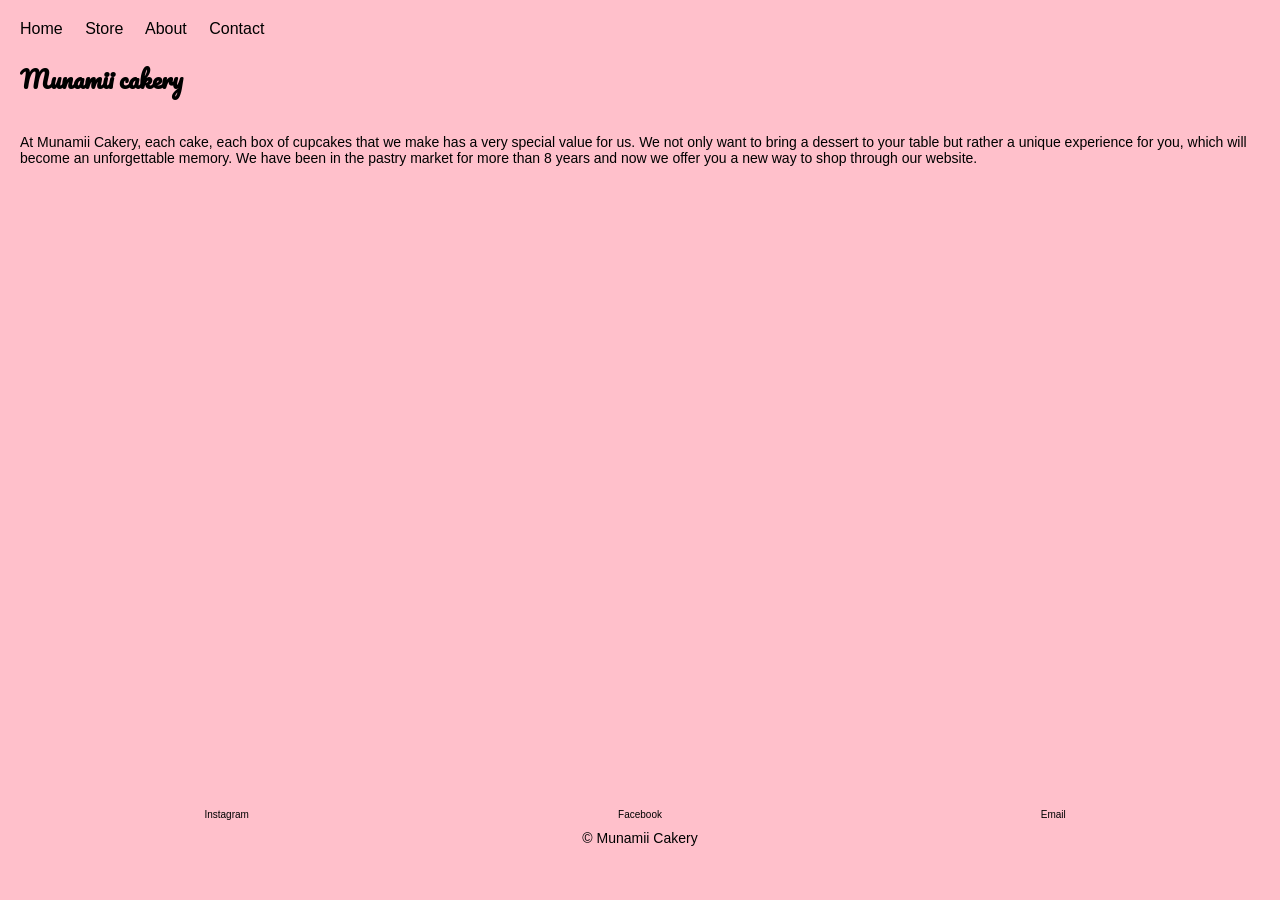
==== about.html @ 8436cd68 "Initial commit" ====
<!DOCTYPE html>
<html lang="en">
<head>
    <link rel="stylesheet" href="css/style.css">
    <link href="https://fonts.googleapis.com/css2?family=Pacifico&display=swap" rel="stylesheet">
    <meta charset="UTF-8">
    <meta name="viewport" content="width=device-width, initial-scale=1.0">
    <title>About | Munamii Cakery</title>
</head>
<body>
    <nav class="top-nav">
    <a href="index.html">Home</a>
    <a href="products.html">Store</a>
    <a href="about.html">About</a>
   <a href="contact.html">Contact</a>
    </nav>
    <h2>Munamii cakery</h2>
    <p>At Munamii Cakery, each cake, each box of cupcakes that we make has a very special 
value for us. We not only want to bring a dessert to your table but rather a unique 
experience for you, which will become an unforgettable memory. We have been in the 
pastry market for more than 8 years and now we offer you a new way to shop through 
our website.</p>
<footer>
  <div class="footer-row">
    <div class="footer-column">
      <a href="https://instagram.com">Instagram</a>
    </div>

    <div class="footer-column">
      <a href="https://facebook.com">Facebook</a>
    </div>

    <div class="footer-column">
      <a href="mailto:email@example.com">Email</a>
    </div>
  </div>

  <p class="footer-copy">© Munamii Cakery</p>
</footer>
</body>
</html>
---- css/style.css ----
html, body {
  height: 100%;
  margin: 0;
}
nav a:link,
nav a:visited,
nav a:active,
nav a:hover {
  color: black;
  text-decoration: none;
}

nav a {
  margin-right: 18px;
  color: black;
  text-decoration: none;
}

body {
  background-color: pink;
  font-family: Arial, sans-serif;
  display: flex;
  flex-direction: column;
  min-height: 100vh;
  padding: 20px;
  box-sizing: border-box;
}

/* ===== FOOTER ===== */
footer {
  margin-top: auto;
  margin-bottom: 20px;
  font-size: 10px;
}

.footer-row {
  display: flex;
}

.footer-copy {
  margin-top: 10px;
  text-align: center;
}

/* varje kolumn */
.footer-column {
  flex: 1;
  display: flex;
  justify-content: center;
  align-items: center;
}

/* länkar */
footer a {
  text-decoration: none;
  color: black;
  display: inline-block;
}

h2 {
  font-family: 'Pacifico', cursive;
}

p {
  font-size: 14px;
}
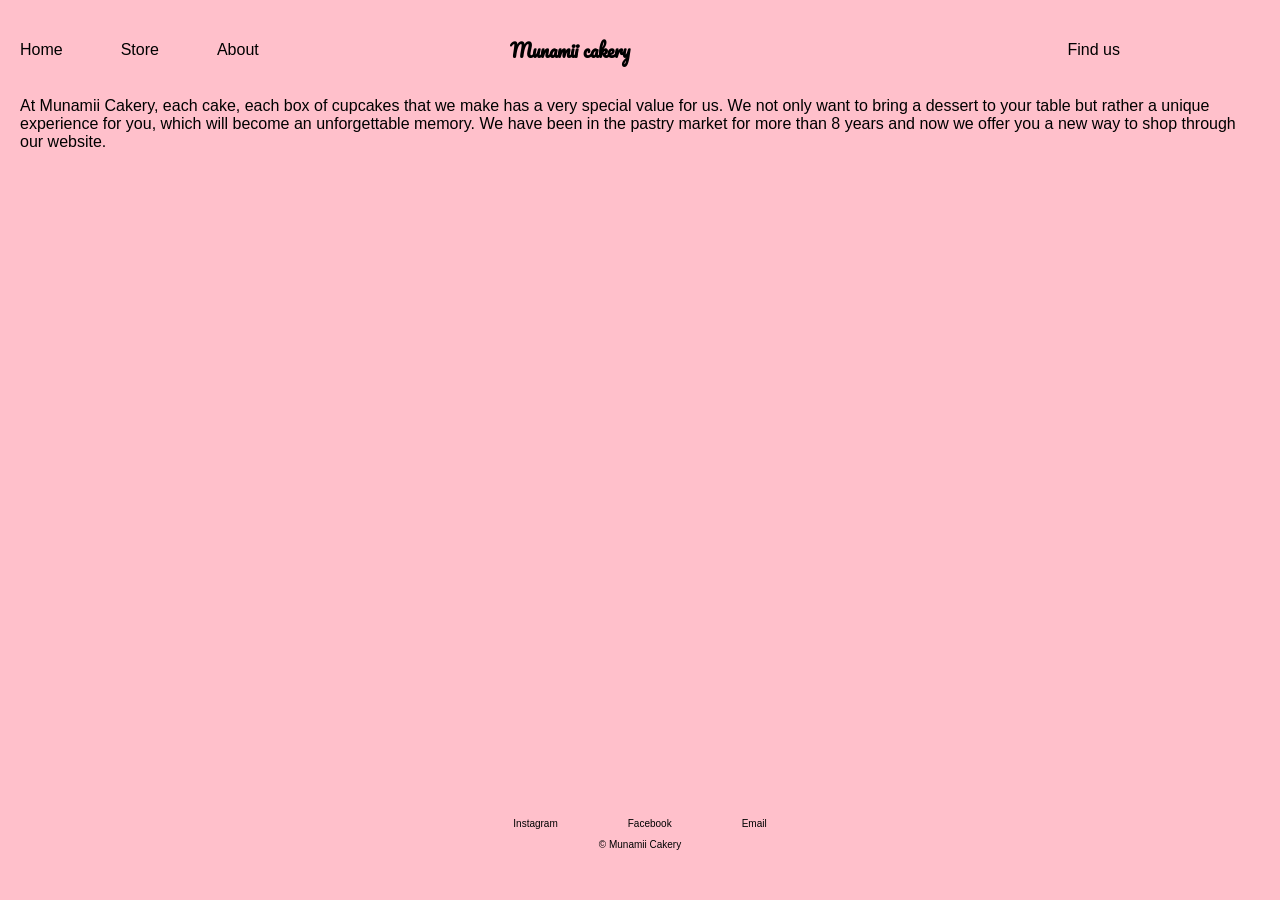
==== commit 621d815f: "Initial commit" ====
--- a/about.html
+++ b/about.html
@@ -7,14 +7,44 @@
     <meta name="viewport" content="width=device-width, initial-scale=1.0">
     <title>About | Munamii Cakery</title>
 </head>
+<script>
+function openMenu() {
+  document.getElementById("mobileMenu").style.display = "flex";
+}
+
+function closeMenu() {
+  document.getElementById("mobileMenu").style.display = "none";
+}
+</script>
+
 <body>
+
+<div class="header">
+  <div class="left-nav">
+    <div class="hamburger" onclick="openMenu()">☰</div>
+
     <nav class="top-nav">
-    <a href="index.html">Home</a>
-    <a href="products.html">Store</a>
-    <a href="about.html">About</a>
-   <a href="contact.html">Contact</a>
+      <a href="index.html">Home</a>
+      <a href="products.html">Store</a>
+      <a href="about.html">About</a>
     </nav>
-    <h2>Munamii cakery</h2>
+  </div>
+
+  <h2 class="logo">Munamii cakery</h2>
+
+<div class="right-nav">
+  <a href="contact.html" class="find-us-text">Find us</a>
+  <a href="contact.html" class="find-us-icon">📍</a>
+</div>
+</div>
+
+<div class="mobile-menu" id="mobileMenu">
+  <div class="close" onclick="closeMenu()">✕</div>
+
+  <a href="index.html">Home</a>
+  <a href="products.html">Store</a>
+  <a href="about.html">About</a>
+</div>
     <p>At Munamii Cakery, each cake, each box of cupcakes that we make has a very special 
 value for us. We not only want to bring a dessert to your table but rather a unique 
 experience for you, which will become an unforgettable memory. We have been in the 
@@ -23,19 +53,28 @@
 <footer>
   <div class="footer-row">
     <div class="footer-column">
-      <a href="https://instagram.com">Instagram</a>
+      <a href="https://www.instagram.com/munamii.cakery/">Instagram</a>
     </div>
 
     <div class="footer-column">
-      <a href="https://facebook.com">Facebook</a>
+      <a href="https://www.facebook.com/munamiicupcakes">Facebook</a>
     </div>
 
     <div class="footer-column">
-      <a href="mailto:email@example.com">Email</a>
+      <a href="mailto:infomunamii@gmail.com">Email</a>
     </div>
   </div>
 
   <p class="footer-copy">© Munamii Cakery</p>
 </footer>
+<script>
+function openMenu() {
+  document.getElementById("mobileMenu").style.display = "flex";
+}
+
+function closeMenu() {
+  document.getElementById("mobileMenu").style.display = "none";
+}
+</script>
 </body>
 </html>
--- a/css/style.css
+++ b/css/style.css
@@ -1,19 +1,7 @@
 html, body {
   height: 100%;
   margin: 0;
-}
-nav a:link,
-nav a:visited,
-nav a:active,
-nav a:hover {
-  color: black;
-  text-decoration: none;
-}
-
-nav a {
-  margin-right: 18px;
-  color: black;
-  text-decoration: none;
+  padding: 0;
 }
 
 body {
@@ -24,6 +12,88 @@
   min-height: 100vh;
   padding: 20px;
   box-sizing: border-box;
+}
+
+/* ===== TEXT & LÄNKAR ===== */
+a {
+  color: black;
+  text-decoration: none;
+}
+
+nav a {
+  margin-right: 18px;
+}
+
+/* ===== HEADER ===== */
+.header {
+  display: grid;
+  grid-template-columns: 1fr auto 1fr;
+  align-items: center;
+  max-width: 1100px;
+}
+
+/* vänster meny */
+.left-nav {
+  justify-self: start;
+  display: flex;
+  align-items: center;
+}
+
+.left-nav nav {
+  display: flex;
+  gap: 18px;
+}
+
+/* logo mitten */
+.logo {
+  font-family: 'Pacifico', cursive;
+  font-size: 18px;
+  justify-self: center;
+  text-align: center;
+}
+
+/* höger meny */
+.right-nav {
+  justify-self: end;
+  display: flex;
+  align-items: center;
+  justify-content: flex-end;
+  min-width: 120px; /* gör zonen stabil */
+}
+
+/* ===== HAMBURGER ===== */
+.hamburger {
+  display: none;
+  font-size: 28px;
+  cursor: pointer;
+  margin-left: 0px; /* flyttar den närmare kanten */
+}
+
+/* ===== MOBILE MENU (fullscreen) ===== */
+.mobile-menu {
+  display: none;
+  position: fixed;
+  inset: 0;
+  background: pink;
+  flex-direction: column;
+  justify-content: center;
+  align-items: center;
+  gap: 20px;
+  font-size: 24px;
+  z-index: 999;
+}
+
+.mobile-menu a {
+  color: black;
+  text-decoration: none;
+}
+
+.close {
+  position: absolute;
+  top: 20px;
+  right: 20px;
+  font-size: 30px;
+  cursor: pointer;
 }
 
 /* ===== FOOTER ===== */
@@ -35,6 +105,14 @@
 
 .footer-row {
   display: flex;
+  justify-content: center;
+  gap: 70px;
+}
+
+.footer-column {
+  display: flex;
+  justify-content: center;
+  align-items: center;
 }
 
 .footer-copy {
@@ -42,25 +120,169 @@
   text-align: center;
 }
 
-/* varje kolumn */
-.footer-column {
-  flex: 1;
-  display: flex;
-  justify-content: center;
-  align-items: center;
-}
-
-/* länkar */
-footer a {
+/* ===== MOBIL ===== */
+@media (max-width: 700px) {
+
+  .hamburger {
+    display: block;
+  }
+
+  .left-nav nav {
+    display: none;
+  }
+
+  .find-us-text {
+    display: none;
+  }
+
+  .find-us-icon {
+    display: inline-block;
+    font-size: 22px;
+  }
+}
+.find-us-icon {
+  display: none;
+}
+.header {
+  grid-template-columns: 1fr auto 1fr;
+}
+
+.right-nav {
+  justify-self: end;
+  min-width: 170px;
+  display: flex;
+  justify-content: flex-end;
+  gap: 16px;
+}
+.right-nav {
+  justify-content: flex-end;
+}
+
+
+
+
+
+
+.image-grid {
+  display: grid;
+  grid-template-columns: repeat(4, 1fr);
+  gap: 12px;
+}
+.image-grid img {
+  width: 100%;
+  height: auto;
+  display: block;
+  border-radius: 6px;
+}
+@media (max-width: 900px) {
+  .image-grid {
+    grid-template-columns: repeat(2, 1fr);
+  }
+}
+@media (max-width: 500px) {
+  .image-grid {
+    grid-template-columns: 1fr;
+  }
+}
+.image-grid {
+  display: grid;
+  grid-template-columns: repeat(4, minmax(0, 1fr));
+  gap: 8px;
+  max-width: 900px;
+  margin: 0 auto;
+}
+.card img {
+  width: 100%;
+  height: 200px;
+  object-fit: cover;
+  display: block;
+  border-radius: 6px;
+}
+
+
+
+
+
+
+.mobile-menu {
+  display: none;
+  position: fixed;
+  inset: 0;
+  background: pink;
+  flex-direction: column;
+  justify-content: center;
+  align-items: center;
+  gap: 20px;
+  font-size: 24px;
+  z-index: 999;
+}
+
+.mobile-menu a {
   text-decoration: none;
   color: black;
-  display: inline-block;
-}
-
-h2 {
-  font-family: 'Pacifico', cursive;
-}
-
-p {
-  font-size: 14px;
-}+}
+
+.close {
+  position: absolute;
+  top: 20px;
+  right: 20px;
+  font-size: 30px;
+  cursor: pointer;
+}
+
+.hamburger {
+  display: none;
+  font-size: 28px;
+  cursor: pointer;
+}
+
+@media (max-width: 700px) {
+
+  .left-nav nav {
+    display: none;
+  }
+
+  .hamburger {
+    display: block;
+  }
+
+  .find-us-text {
+    display: none;
+  }
+
+  .find-us-icon {
+    display: inline-block;
+    font-size: 22px;
+  }
+}
+
+
+
+@media (max-width: 700px) {
+  .top-nav {
+    display: none;
+  }
+
+  .hamburger {
+    display: block;
+  }
+
+  .find-us-text {
+    display: none;
+  }
+
+  .find-us-icon {
+    display: block;
+  }
+}
+
+.right-nav {
+  justify-self: end;
+}
+
+
+nav a {
+  margin: 0;
+  margin-right: 40px;
+}
+
